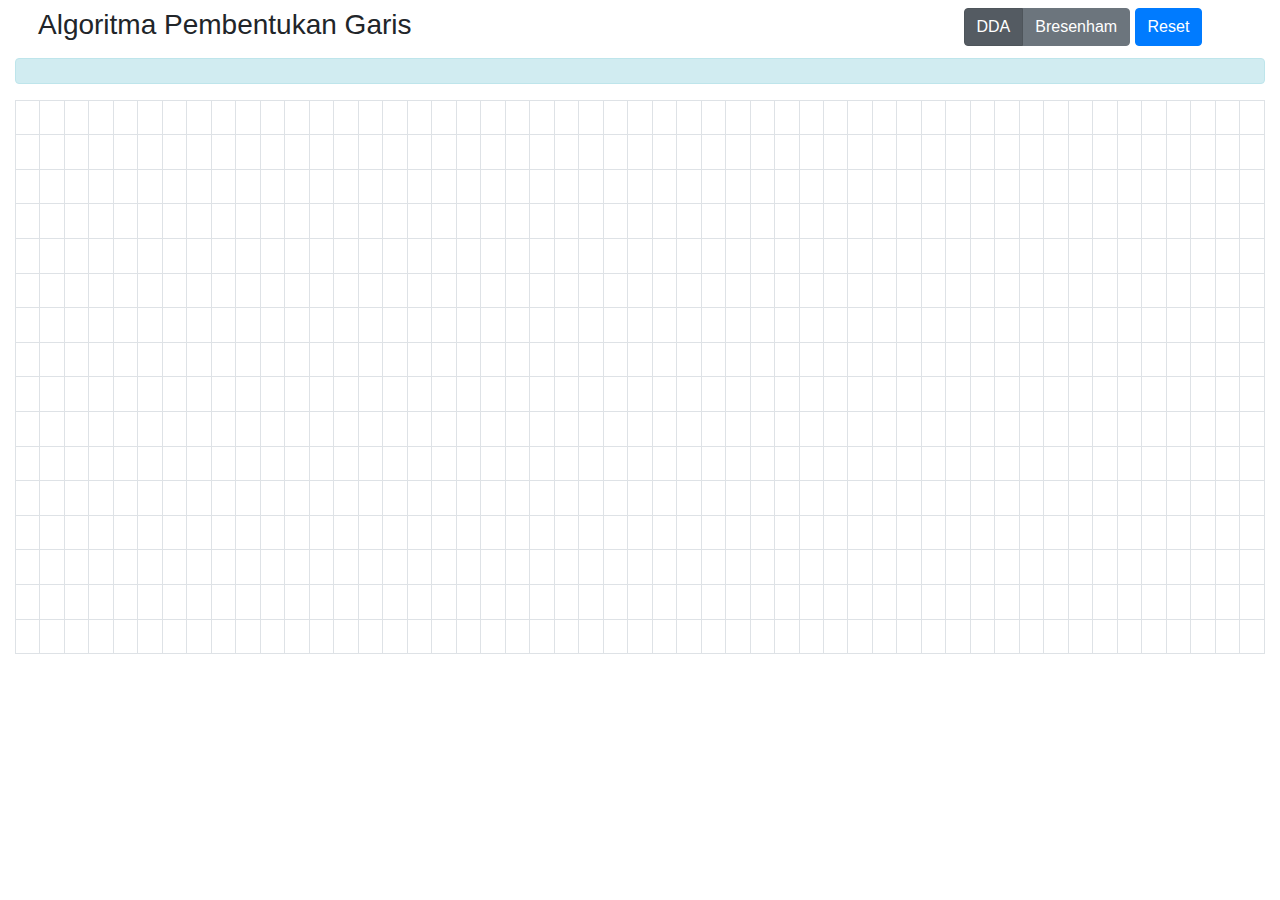
==== index.html @ 530a182c "complete rewrite" ====
<!doctype html>
<html lang="en">
    <head>
        <meta charset="UTF-8"/>
        <title>GRAFIKOM Visualizer</title>
        <link rel="stylesheet" href="css/bootstrap.min.css" type="text/css" media="screen" />
    </head>
    <body>
        <div class="container-fluid">
            <div class="row m-2">
                <div class="col-lg-9"><h3>Algoritma Pembentukan Garis</h3></div>
                <div class="col-lg-3 float-right">
                    <div class="btn-group btn-group-toggle" data-toggle="buttons">
                      <label class="btn btn-secondary active">
                        <input type="radio" name="options" value="dda" autocomplete="off" checked> DDA
                      </label>
                      <label class="btn btn-secondary">
                        <input type="radio" name="options" value="bresenham" autocomplete="off" >Bresenham
                      </label>
                    </div>
                    <a href="#" onclick="reset()" class="btn btn-primary">Reset</a>
                </div>

            </div>

            <div class="alert alert-info"></div>
            <div class="table-container">a</div>
        </div>

        <script src="js/jquery.js"></script>
        <script src="js/bootstrap.min.js"></script>
        <script src="js/main2.js"></script>
    </body>
</html>
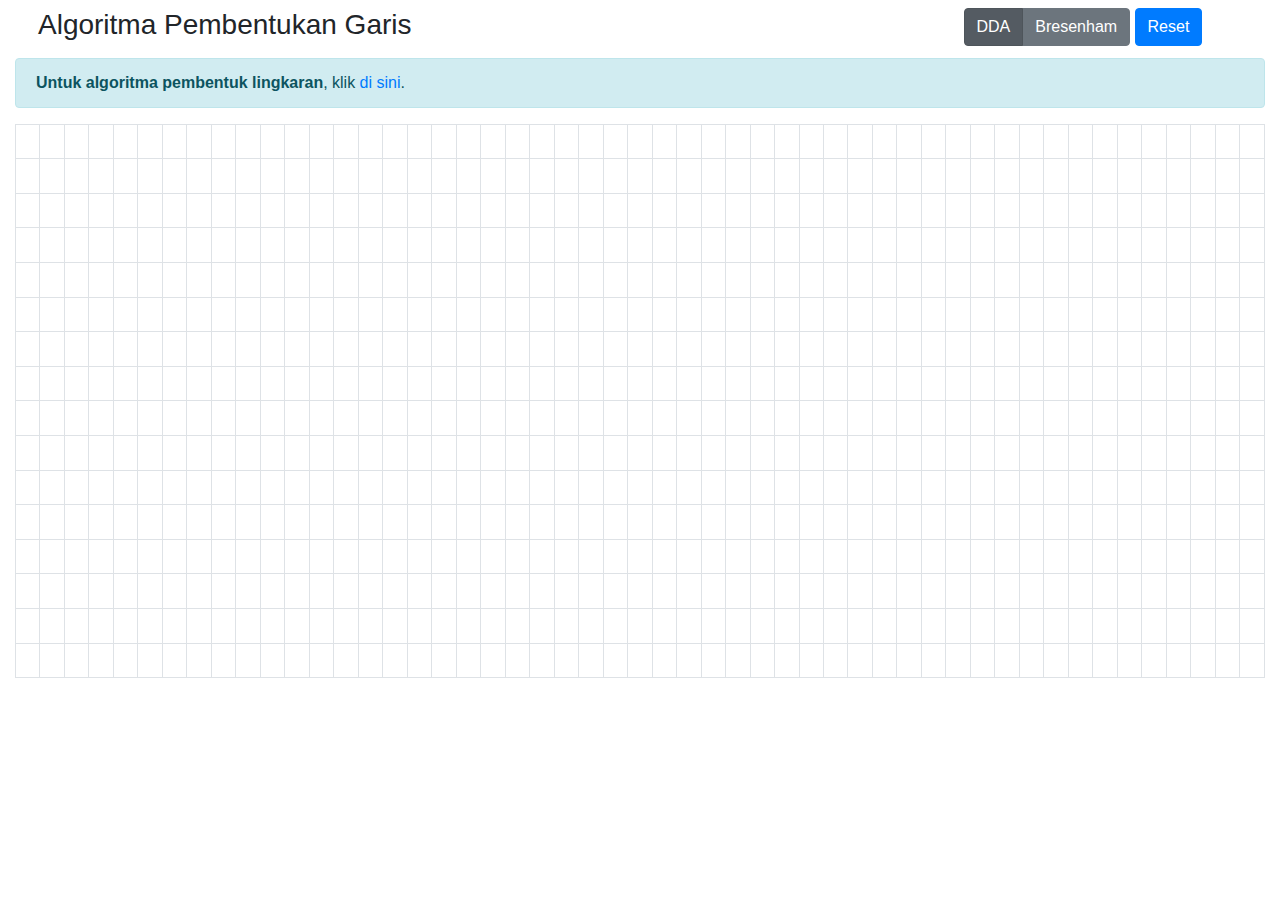
==== commit e711ce7d: "added bresenham cirlce algorithm" ====
--- a/index.html
+++ b/index.html
@@ -23,12 +23,12 @@
 
             </div>
 
-            <div class="alert alert-info"></div>
-            <div class="table-container">a</div>
+            <div class="alert alert-info"><b>Untuk algoritma pembentuk lingkaran</b>, klik <a href="lingkaran.html">di sini</a>.</div>
+            <div class="table-container" xsize="50" ysize="14">oading tables...</div>
         </div>
 
         <script src="js/jquery.js"></script>
         <script src="js/bootstrap.min.js"></script>
-        <script src="js/main2.js"></script>
+        <script src="js/main.js"></script>
     </body>
 </html>
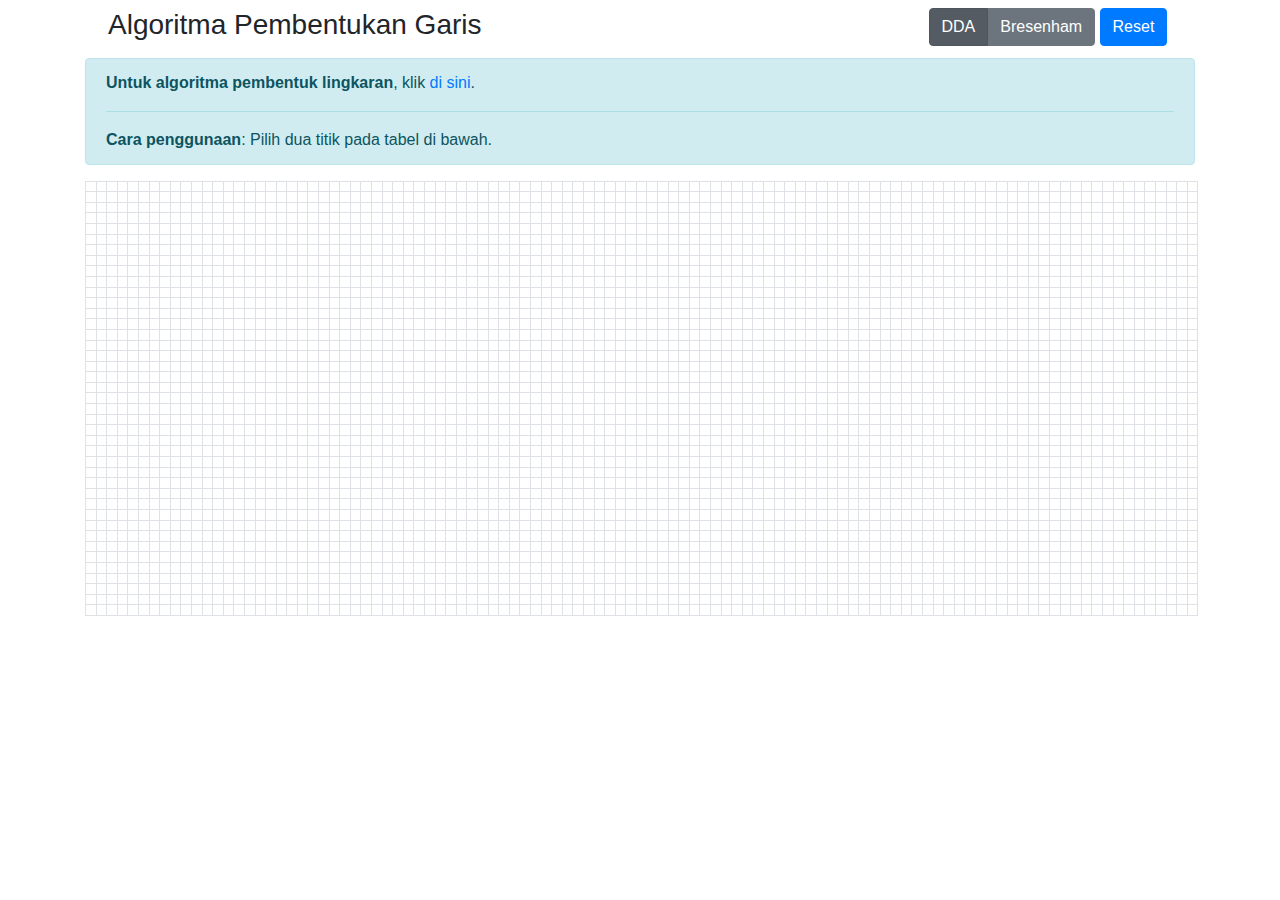
==== commit 9ea97cfe: "tidying up js and some formatting" ====
--- a/index.html
+++ b/index.html
@@ -4,9 +4,10 @@
         <meta charset="UTF-8"/>
         <title>GRAFIKOM Visualizer</title>
         <link rel="stylesheet" href="css/bootstrap.min.css" type="text/css" media="screen" />
+        <link rel="stylesheet" href="css/custom.css" type="text/css" media="screen" />
     </head>
     <body>
-        <div class="container-fluid">
+        <div class="container">
             <div class="row m-2">
                 <div class="col-lg-9"><h3>Algoritma Pembentukan Garis</h3></div>
                 <div class="col-lg-3 float-right">
@@ -23,12 +24,13 @@
 
             </div>
 
-            <div class="alert alert-info"><b>Untuk algoritma pembentuk lingkaran</b>, klik <a href="lingkaran.html">di sini</a>.</div>
-            <div class="table-container" xsize="50" ysize="14">oading tables...</div>
+            <div class="alert alert-info"><b>Untuk algoritma pembentuk lingkaran</b>, klik <a href="lingkaran.html">di sini</a>.<hr><b>Cara penggunaan</b>: Pilih dua titik pada tabel di bawah.</div>
+            <div class="table-container" xsize="104" ysize="40">oading tables...</div>
         </div>
 
         <script src="js/jquery.js"></script>
         <script src="js/bootstrap.min.js"></script>
         <script src="js/main.js"></script>
+        <script src="js/main.line.js"></script>
     </body>
 </html>
--- a/css/custom.css
+++ b/css/custom.css
@@ -0,0 +1,4 @@
+.table-container {
+    width: 20px !important;
+    height: 20px !important;
+}
